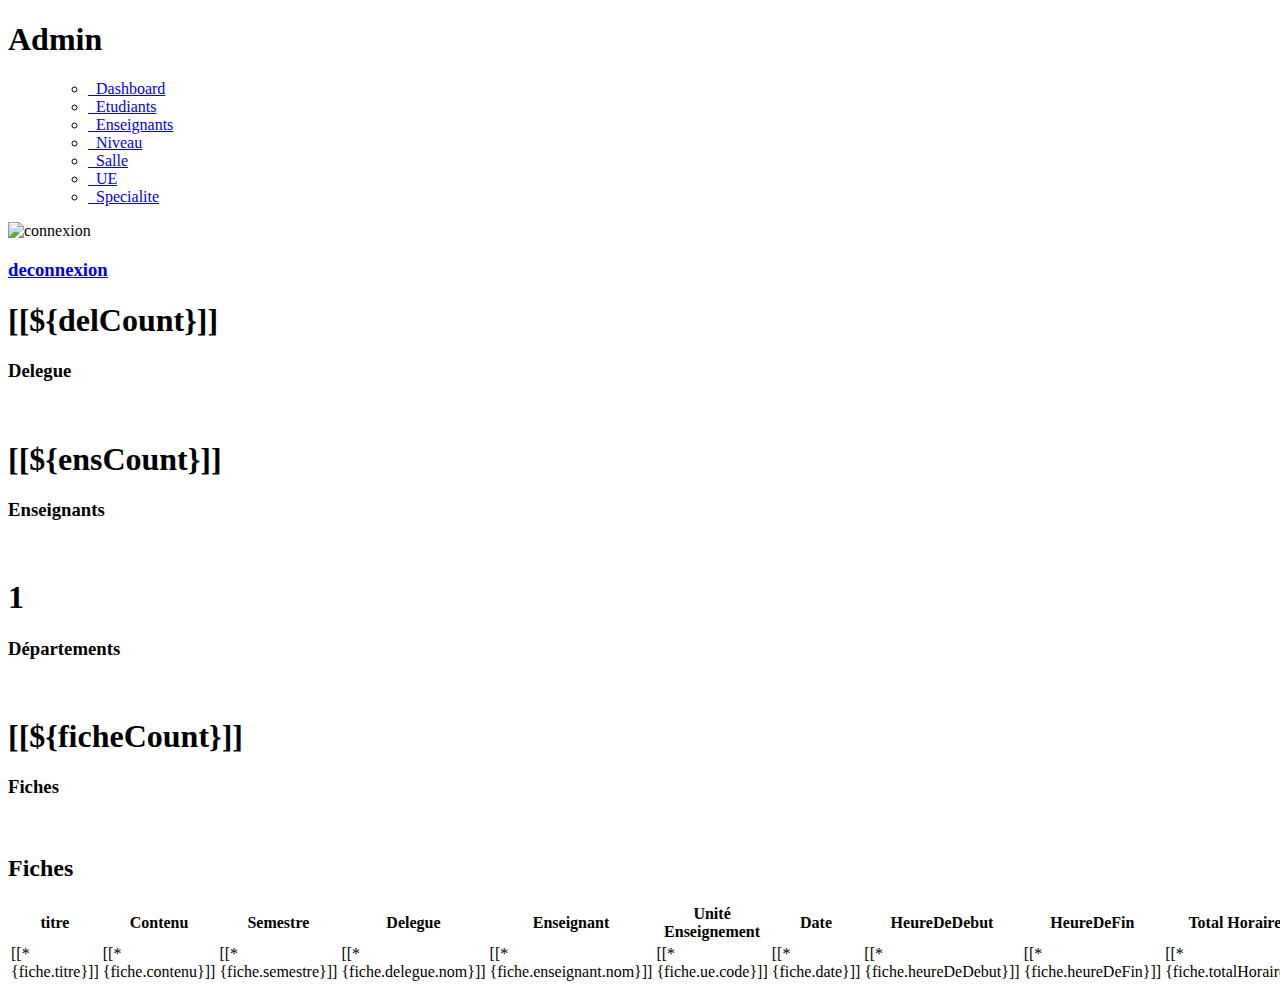
==== FOFT_API/src/main/resources/templates/index.html @ 2359b4f1 "End for presentation" ====
<!DOCTYPE html>
<html lang="en"
      xmlns:th="http://www.thymeleaf.org">
<head>
    <meta charset="UTF-8">
    <meta http-equiv="X-UA-Compatible" content="IE=edge">
    <meta name="viewport" content="width=device-width, initial-scale=1.0">
    <link rel="stylesheet" href="css/styles_etudiant.css">
    <script src="js/script.js" defer></script>
    <title>etudiant</title>
</head>
<body>
<div class="side-menu">
    <div class="brand-name">
        <h1>Admin</h1>

    </div>
    <ul>      <ul>     <li><a href="HomePage"><img src="img/dashboard (2).png" alt="">&nbsp; <span>Dashboard</span> </a></li>
        <li><a href="ListDelegue" class="etudiant"><img src="img/reading-book (1).png" alt="">&nbsp; <span>Etudiants</span> </a></li>
        <li><a href="ListEnseignant"><img src="img/teacher2.png" alt="">&nbsp; <span>Enseignants</span></a></li>
        <li><a href="ListNiveau"><img src="img/school.png" alt="">&nbsp; <span>Niveau</span> </a></li>
        <li><a href="ListSalle"><img src="img/payment.png" alt="">&nbsp; <span>Salle</span> </a></li>
        <li><a href="ListUE"><img src="img/help-web-button.png" alt="">&nbsp; <span>UE</span></a> </li>
        <li><a href="ListSpecialite"><img src="img/settings.png" alt="">&nbsp; <span>Specialite</span> </a></li>
    </ul>

</div>
<div class="container">
    <div class="header">
        <div class="nav">
            <div class="user">
                <div class="img-case">
                    <img src="img/user.png" alt="connexion">
                </div>
                <a href="/" alt=""><h3>deconnexion</h3></a>
            </div>
        </div>
    </div>
    <div class="content">
        <div class="cards">
            <div class="card">
                <div class="box">
                    <h1>
                        [[${delCount}]]
                    </h1>
                    <h3>Delegue</h3>
                </div>
                <div class="icon-case">
                    <img src="img/students.png" alt="">
                </div>
            </div>
            <div class="card">
                <div class="box">
                    <h1> [[${ensCount}]]</h1>
                    <h3>Enseignants</h3>
                </div>
                <div class="icon-case">
                    <img src="img/teachers.png" alt="">
                </div>
            </div>
            <div class="card">
                <div class="box">
                    <h1>1</h1>
                    <h3>Départements</h3>
                </div>
                <div class="icon-case">
                    <img src="img/schools.png" alt="">
                </div>
            </div>
            <div class="card">
                <div class="box">
                    <h1>[[${ficheCount}]]</h1>
                    <h3>Fiches</h3>
                </div>
                <div class="icon-case">
                    <img src="img/income.png" alt="">
                </div>
            </div>
        </div>
        <div class="content-2">
            <div class="recent-payments">
                <div class="title">
                    <h2>Fiches</h2>
                </div>
                <table class="events-table">
                    <thead>
                    <tr>
                        <th class="event-date">titre</th>
                        <th class="event-date">Contenu</th>
                        <th class="event-date">Semestre</th>
                        <th class="event-date">Delegue</th>
                        <th class="event-date">Enseignant</th>
                        <th class="event-date">Unité Enseignement</th>
                        <th class="event-date">Date</th>
                        <th class="event-date">HeureDeDebut</th>
                        <th class="event-date">HeureDeFin</th>
                        <th class="event-date">Total Horaire</th>
                        <th class="event-date">Motif</th>
                        <th class="event-date">Niveau</th>
                        <th class="event-date">Salle</th>
                        <th class="event-date">Seance</th>
                        <th class="event-date">Spécialite</th>

                        <th class="event-date"> Telecharger </th>
                    </tr>
                    </thead>

                    <tbody>

                        <tr th:each="fiche : ${fiches}">

                            <td data-label= "titre">[[*{fiche.titre}]]</td>
                            <td data-label= "Contenu">[[*{fiche.contenu}]]</td>
                            <td data-label= "Semestre">[[*{fiche.semestre}]]</td>
                            <td data-label= "Delegue">[[*{fiche.delegue.nom}]]</td>
                            <td data-label= "Enseignant">[[*{fiche.enseignant.nom}]]</td>
                            <td data-label= "Unité Enseignement">[[*{fiche.ue.code}]]</td>
                            <td data-label= "date">[[*{fiche.date}]]</td>
                            <td data-label= "HeureDeDebut">[[*{fiche.heureDeDebut}]]</td>
                            <td data-label= "HeureDeFin">[[*{fiche.heureDeFin}]]</td>
                            <td data-label= "TotalHoraire">[[*{fiche.totalHoraire}]]</td>
                            <td data-label= "Motif">[[*{fiche.motif}]]</td>
                            <td data-label= "Niveau">[[*{fiche.niveau.intitule}]]</td>
                            <td data-label= "Salle">[[*{fiche.salle.nom}]]</td>
                            <td data-label= "Seance">[[*{fiche.seance.nom}]]</td>
                            <td data-label= "Specialite">[[*{fiche.specialite.code}]]</td>
                            <td data-label= "Télecharger"><a th:href="@{/ficheweb/{id}(id=${fiche.id})}" class="btn">Voir </a></td>

                        </tr>

                    </tbody>
                </table>
            </div>
        </div>
    </div>
</div>


</body>
</html>
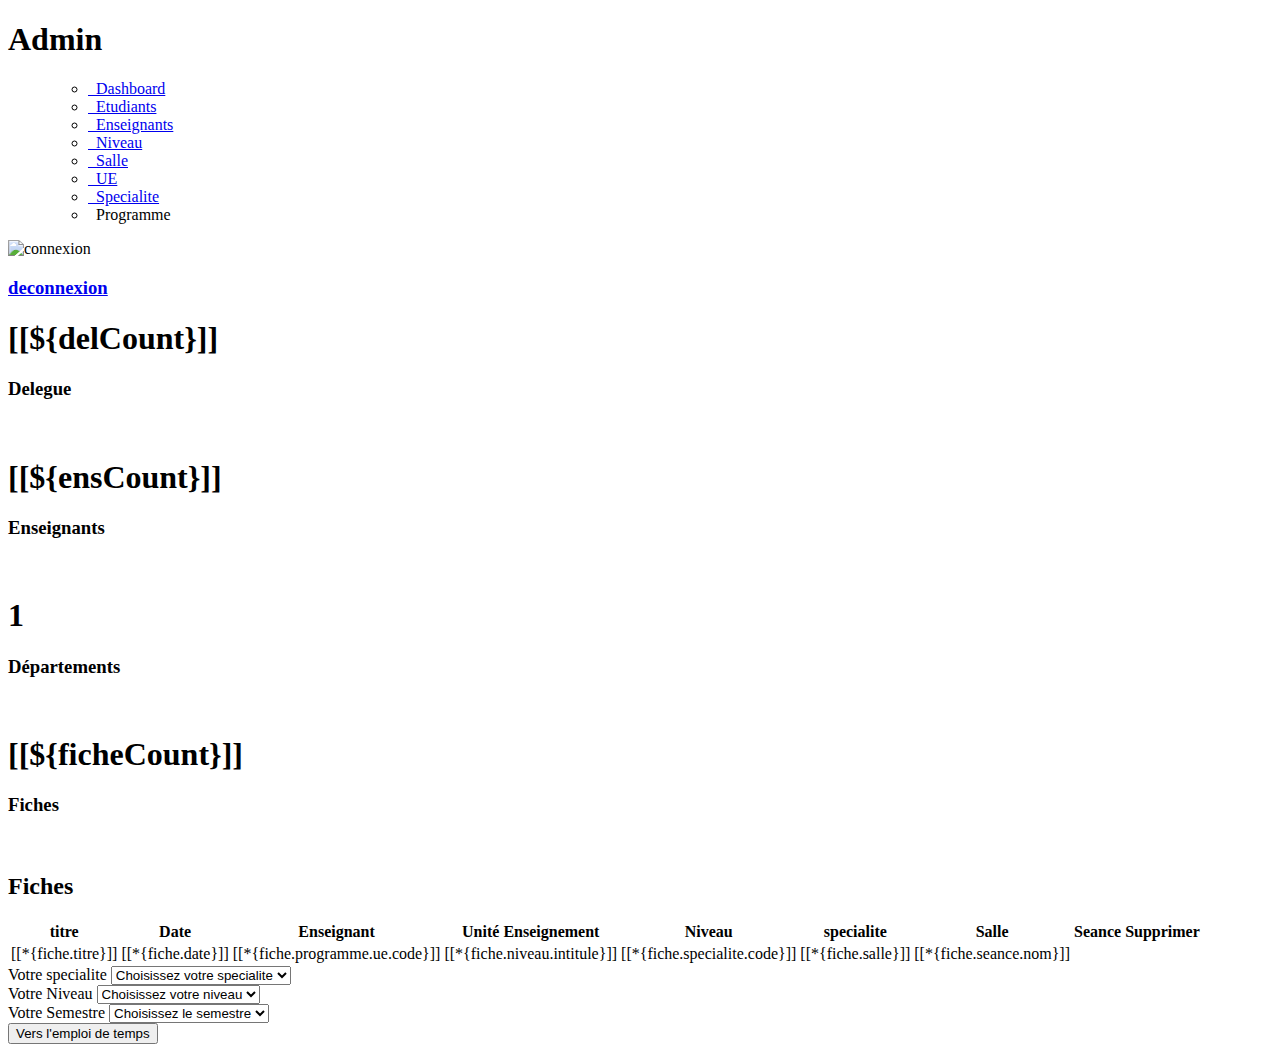
==== commit 3e25b3d9: "New Version (2.0.0)" ====
--- a/FOFT_API/src/main/resources/templates/index.html
+++ b/FOFT_API/src/main/resources/templates/index.html
@@ -7,6 +7,7 @@
     <meta name="viewport" content="width=device-width, initial-scale=1.0">
     <link rel="stylesheet" href="css/styles_etudiant.css">
     <script src="js/script.js" defer></script>
+
     <title>etudiant</title>
 </head>
 <body>
@@ -14,17 +15,20 @@
     <div class="brand-name">
         <h1>Admin</h1>
 
+        </div>
+        <ul>      <ul>     <li><a href="HomePage"><img src="img/dashboard (2).png" alt="">&nbsp; <span>Dashboard</span> </a></li>
+            <li><a href="ListDelegue" class="etudiant"><img src="img/reading-book (1).png" alt="">&nbsp; <span>Etudiants</span> </a></li>
+            <li><a href="ListEnseignant"><img src="img/teacher2.png" alt="">&nbsp; <span>Enseignants</span></a></li>
+            <li><a href="ListNiveau"><img src="img/school.png" alt="">&nbsp; <span>Niveau</span> </a></li>
+            <li><a href="ListSalle"><img src="img/payment.png" alt="">&nbsp; <span>Salle</span> </a></li>
+            <li><a href="ListUE"><img src="img/help-web-button.png" alt="">&nbsp; <span>UE</span></a> </li>
+            <li><a href="ListSpecialite"><img src="img/settings.png" alt="">&nbsp; <span>Specialite</span> </a></li>
+            <li>
+                <a id="pop" class="btn"><img src="img/settings.png" alt="">&nbsp; <span>Programme</span> </a>
+            </li>
+        </ul>
+
     </div>
-    <ul>      <ul>     <li><a href="HomePage"><img src="img/dashboard (2).png" alt="">&nbsp; <span>Dashboard</span> </a></li>
-        <li><a href="ListDelegue" class="etudiant"><img src="img/reading-book (1).png" alt="">&nbsp; <span>Etudiants</span> </a></li>
-        <li><a href="ListEnseignant"><img src="img/teacher2.png" alt="">&nbsp; <span>Enseignants</span></a></li>
-        <li><a href="ListNiveau"><img src="img/school.png" alt="">&nbsp; <span>Niveau</span> </a></li>
-        <li><a href="ListSalle"><img src="img/payment.png" alt="">&nbsp; <span>Salle</span> </a></li>
-        <li><a href="ListUE"><img src="img/help-web-button.png" alt="">&nbsp; <span>UE</span></a> </li>
-        <li><a href="ListSpecialite"><img src="img/settings.png" alt="">&nbsp; <span>Specialite</span> </a></li>
-    </ul>
-
-</div>
 <div class="container">
     <div class="header">
         <div class="nav">
@@ -86,47 +90,32 @@
                     <thead>
                     <tr>
                         <th class="event-date">titre</th>
-                        <th class="event-date">Contenu</th>
-                        <th class="event-date">Semestre</th>
-                        <th class="event-date">Delegue</th>
+                        <th class="event-date">Date</th>
                         <th class="event-date">Enseignant</th>
                         <th class="event-date">Unité Enseignement</th>
-                        <th class="event-date">Date</th>
-                        <th class="event-date">HeureDeDebut</th>
-                        <th class="event-date">HeureDeFin</th>
-                        <th class="event-date">Total Horaire</th>
-                        <th class="event-date">Motif</th>
                         <th class="event-date">Niveau</th>
+                        <th class="event-date">specialite</th>
                         <th class="event-date">Salle</th>
                         <th class="event-date">Seance</th>
-                        <th class="event-date">Spécialite</th>
-
-                        <th class="event-date"> Telecharger </th>
+                        <th class="event-date">Supprimer</th>
                     </tr>
                     </thead>
 
                     <tbody>
 
-                        <tr th:each="fiche : ${fiches}">
+                    <tr th:each="fiche : ${fiches}">
 
-                            <td data-label= "titre">[[*{fiche.titre}]]</td>
-                            <td data-label= "Contenu">[[*{fiche.contenu}]]</td>
-                            <td data-label= "Semestre">[[*{fiche.semestre}]]</td>
-                            <td data-label= "Delegue">[[*{fiche.delegue.nom}]]</td>
-                            <td data-label= "Enseignant">[[*{fiche.enseignant.nom}]]</td>
-                            <td data-label= "Unité Enseignement">[[*{fiche.ue.code}]]</td>
-                            <td data-label= "date">[[*{fiche.date}]]</td>
-                            <td data-label= "HeureDeDebut">[[*{fiche.heureDeDebut}]]</td>
-                            <td data-label= "HeureDeFin">[[*{fiche.heureDeFin}]]</td>
-                            <td data-label= "TotalHoraire">[[*{fiche.totalHoraire}]]</td>
-                            <td data-label= "Motif">[[*{fiche.motif}]]</td>
-                            <td data-label= "Niveau">[[*{fiche.niveau.intitule}]]</td>
-                            <td data-label= "Salle">[[*{fiche.salle.nom}]]</td>
-                            <td data-label= "Seance">[[*{fiche.seance.nom}]]</td>
-                            <td data-label= "Specialite">[[*{fiche.specialite.code}]]</td>
-                            <td data-label= "Télecharger"><a th:href="@{/ficheweb/{id}(id=${fiche.id})}" class="btn">Voir </a></td>
+                        <td data-label= "titre">[[*{fiche.titre}]]</td>
+                        <td data-label= "date">[[*{fiche.date}]]</td>
+<!--                        <td data-label= "Enseignant"> [[*{fiche.programme.enseignant.nom}]]</td>-->
+                        <td data-label= "Ue">[[*{fiche.programme.ue.code}]]</td>
+                        <td data-label= "Ue">[[*{fiche.niveau.intitule}]]</td>
+                        <td data-label= "Ue">[[*{fiche.specialite.code}]]</td>
+                        <td data-label= "Salle">[[*{fiche.salle}]]</td>
+                        <td data-label= "Seance">[[*{fiche.seance.nom}]]</td>
+                        <td data-label="Supprimer"><a th:href="@{/Fiched/{id}(id=${fiche.id})}"><img src="img/icons8-poubelle-50.png" alt=""></a></td>
 
-                        </tr>
+                    </tr>
 
                     </tbody>
                 </table>
@@ -135,6 +124,48 @@
     </div>
 </div>
 
+<section>
+    <div class="modal">
+        <div class="cover"></div>
+        <main>
+            <form action="/ListProgramme" method="post" ENCTYPE="multipart/form-data">
+                <div class="contactez-nous">
+                    <div>
+                        <label>Votre specialite </label>
+                        <select name="specialite" id="specialite" required>
+                            <option value="0" > Choisissez votre specialite </option>
+                            <option th:each="specialite : ${specialite}" th:value="${specialite.id}" th:text="${specialite.code}"></option>
+                        </select>
+                    </div>
+                    <div>
+                        <label for="ni">Votre Niveau</label>
+                        <select name="niveau" id="ni">
+                            <option value="" disabled selected hidden>Choisissez votre niveau</option>
+                            <tr th:each="niv : ${niveau}" required>
+                                <option  th:value="*{niv.id}">[[*{niv.intitule}]]</option>
+                            </tr>
+                        </select>
+                    </div>
+                    <div>
+                        <label for="ni">Votre Semestre</label>
+                        <select name="semestre" id="ni2" required>
+                            <option value="" disabled selected hidden>Choisissez le semestre</option>
+                            <tr th:each="sem : ${semestre}" required>
+                                <option  th:value="*{sem.intitule}">[[*{sem.intitule}]]</option>
+                            </tr>
+                        </select>
+                    </div>
+
+                    <div>
+                        <button type="submit" class="btn">Vers l'emploi de temps </button>
+                    </div>
+                </div>
+            </form>
+        </main>
+
+    </div>
+</section>
+
 
 </body>
 </html>